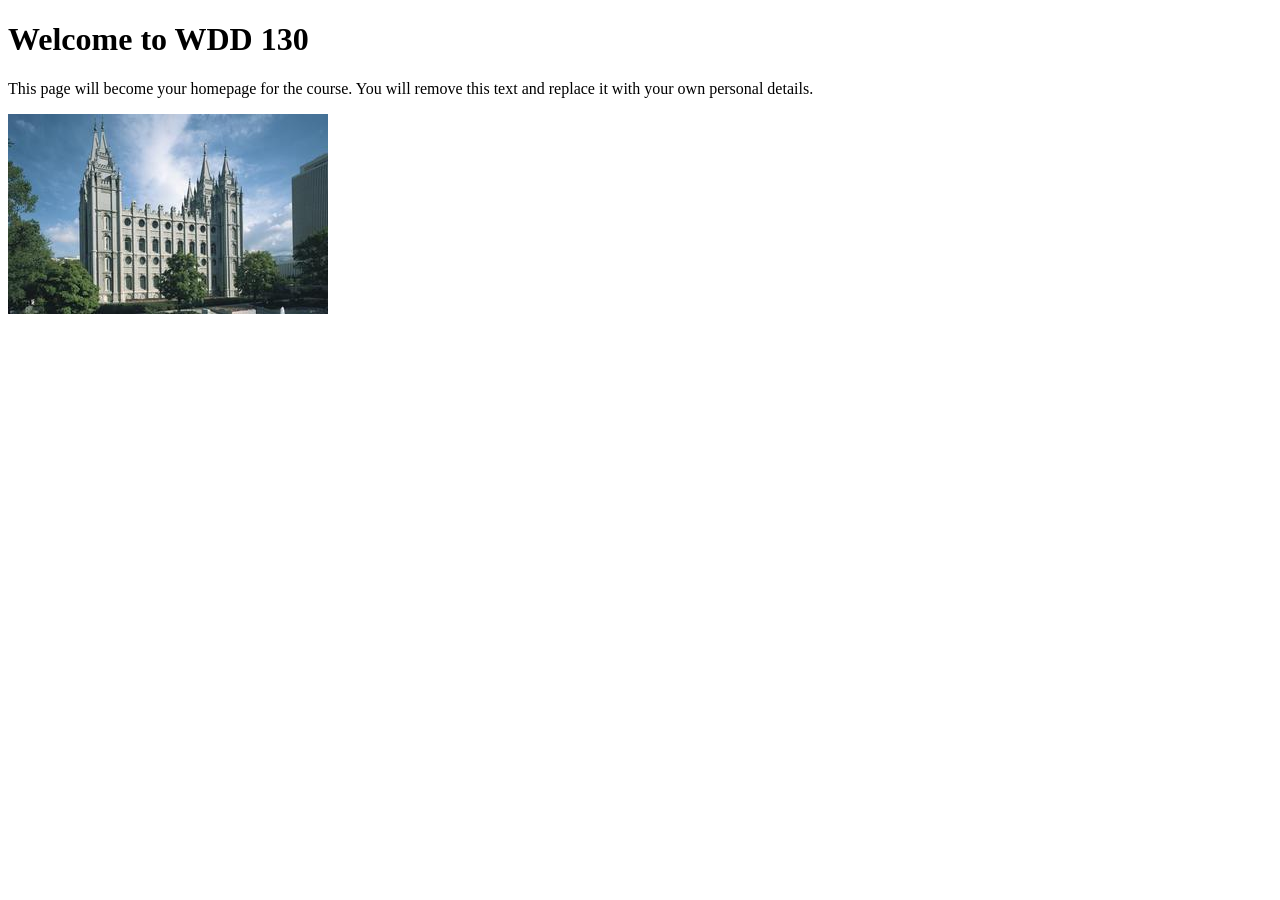
==== index.html @ e27f5e4a "Initial commit" ====
<!DOCTYPE html>
<html lang="en">

<head>
    <meta charset="UTF-8">
    <meta name="viewport" content="width=device-width, initial-scale=1.0">
    <title>WDD 130 | Personal Homepage</title>
</head>

<body>
    <h1>Welcome to WDD 130</h1>
    <p>This page will become your homepage for the course. You will remove this text and replace it with your own personal details.</p>

    <img src="images/salt-lake-temple.jpg" alt="The Salt Lake Temple.">
</body>

</html>
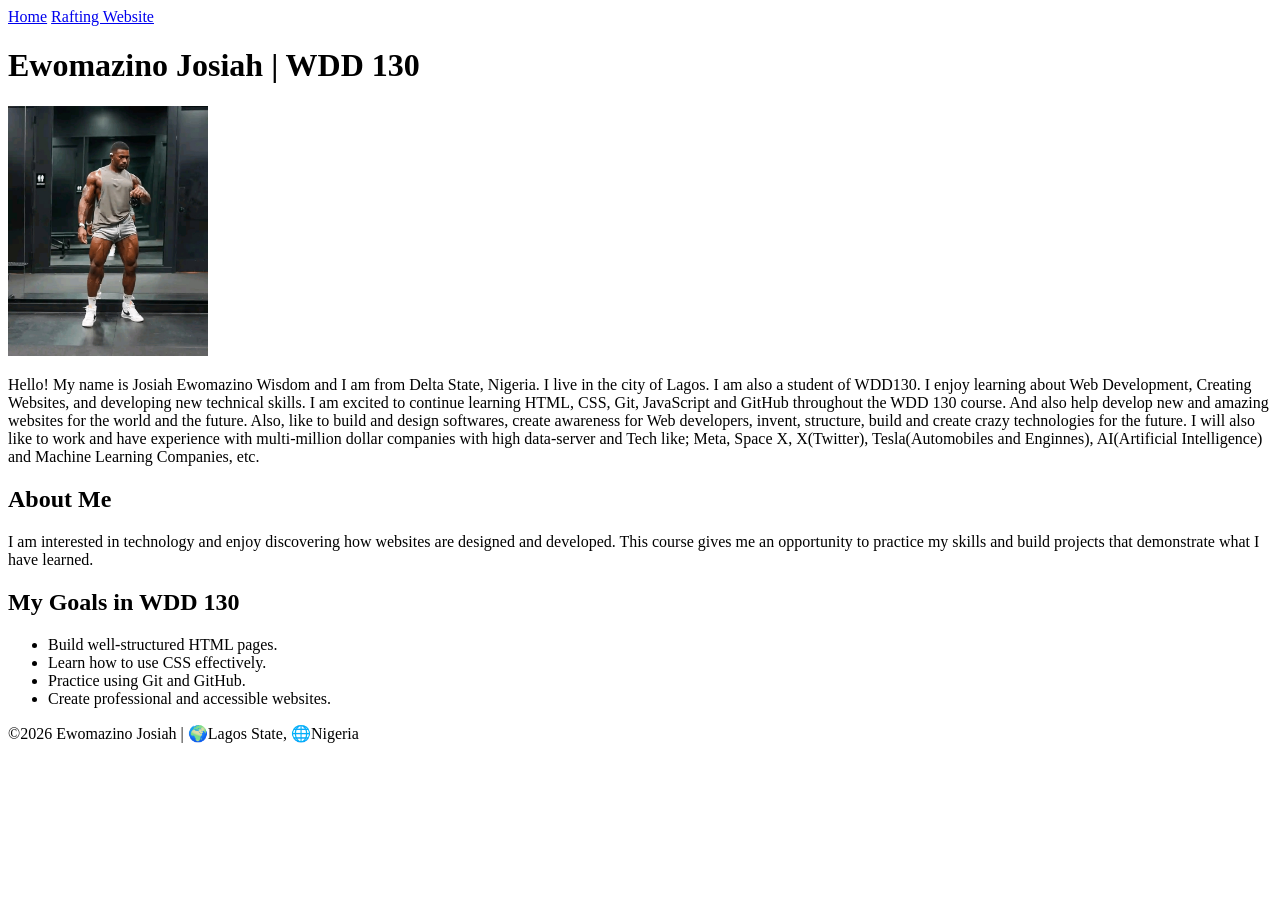
==== commit a9e77584: "Revise index.html for personal homepage details Updated the HTML structure and content for personal " ====
--- a/index.html
+++ b/index.html
@@ -1,17 +1,61 @@
 <!DOCTYPE html>
-<html lang="en">
+<html lang="en-NG">
 
 <head>
-    <meta charset="UTF-8">
+    <meta charset="utf-8">
     <meta name="viewport" content="width=device-width, initial-scale=1.0">
-    <title>WDD 130 | Personal Homepage</title>
+
+    <meta name="description" content="Ewomazino Josiah's WDD 130 course home page featuring personal information and web development work.">
+    <meta name="author" content="Ewomazino Josiah">
+
+    <title>Ewomazino Josiah | WDD 130</title>
 </head>
 
 <body>
-    <h1>Welcome to WDD 130</h1>
-    <p>This page will become your homepage for the course. You will remove this text and replace it with your own personal details.</p>
+    <header>
+        <nav>
+            <a href="#">Home</a>
+            <a href="wwr/">Rafting Website</a>
+        </nav>
+    </header>
 
-    <img src="images/salt-lake-temple.jpg" alt="The Salt Lake Temple.">
+    <main>
+        <h1>Ewomazino Josiah | WDD 130</h1>
+
+        <img src="images/profile.jpg" alt="Profile picture" width="200">
+
+        <p>
+            Hello! My name is Josiah Ewomazino Wisdom and I am from Delta State, Nigeria. I live in the city of Lagos.
+            I am also a student of WDD130. I enjoy learning about Web Development, Creating Websites, and developing new technical skills.
+            I am excited to continue learning HTML, CSS, Git, JavaScript and GitHub throughout the WDD 130 course. And also help develop new and amazing websites for the world and the future.
+            Also, like to build and design softwares, create awareness for Web developers, invent, structure, build and create crazy technologies for the future.
+            I will also like to work and have experience with multi-million dollar companies with high data-server and Tech like; Meta, Space X, X(Twitter), Tesla(Automobiles and Enginnes), AI(Artificial Intelligence) and Machine Learning Companies, etc.
+        </p>
+
+        <section>
+            <h2>About Me</h2>
+            <p>
+                I am interested in technology and enjoy discovering how websites are designed and developed.
+                This course gives me an opportunity to practice my skills and build projects that demonstrate what I have learned.
+            </p>
+        </section>
+
+        <section>
+            <h2>My Goals in WDD 130</h2>
+            <ul>
+                <li>Build well-structured HTML pages.</li>
+                <li>Learn how to use CSS effectively.</li>
+                <li>Practice using Git and GitHub.</li>
+                <li>Create professional and accessible websites.</li>
+            </ul>
+        </section>
+    </main>
+
+    <footer>
+        <p>
+            ©2026 Ewomazino Josiah | 🌍Lagos State, 🌐Nigeria
+        </p>
+    </footer>
 </body>
 
 </html>
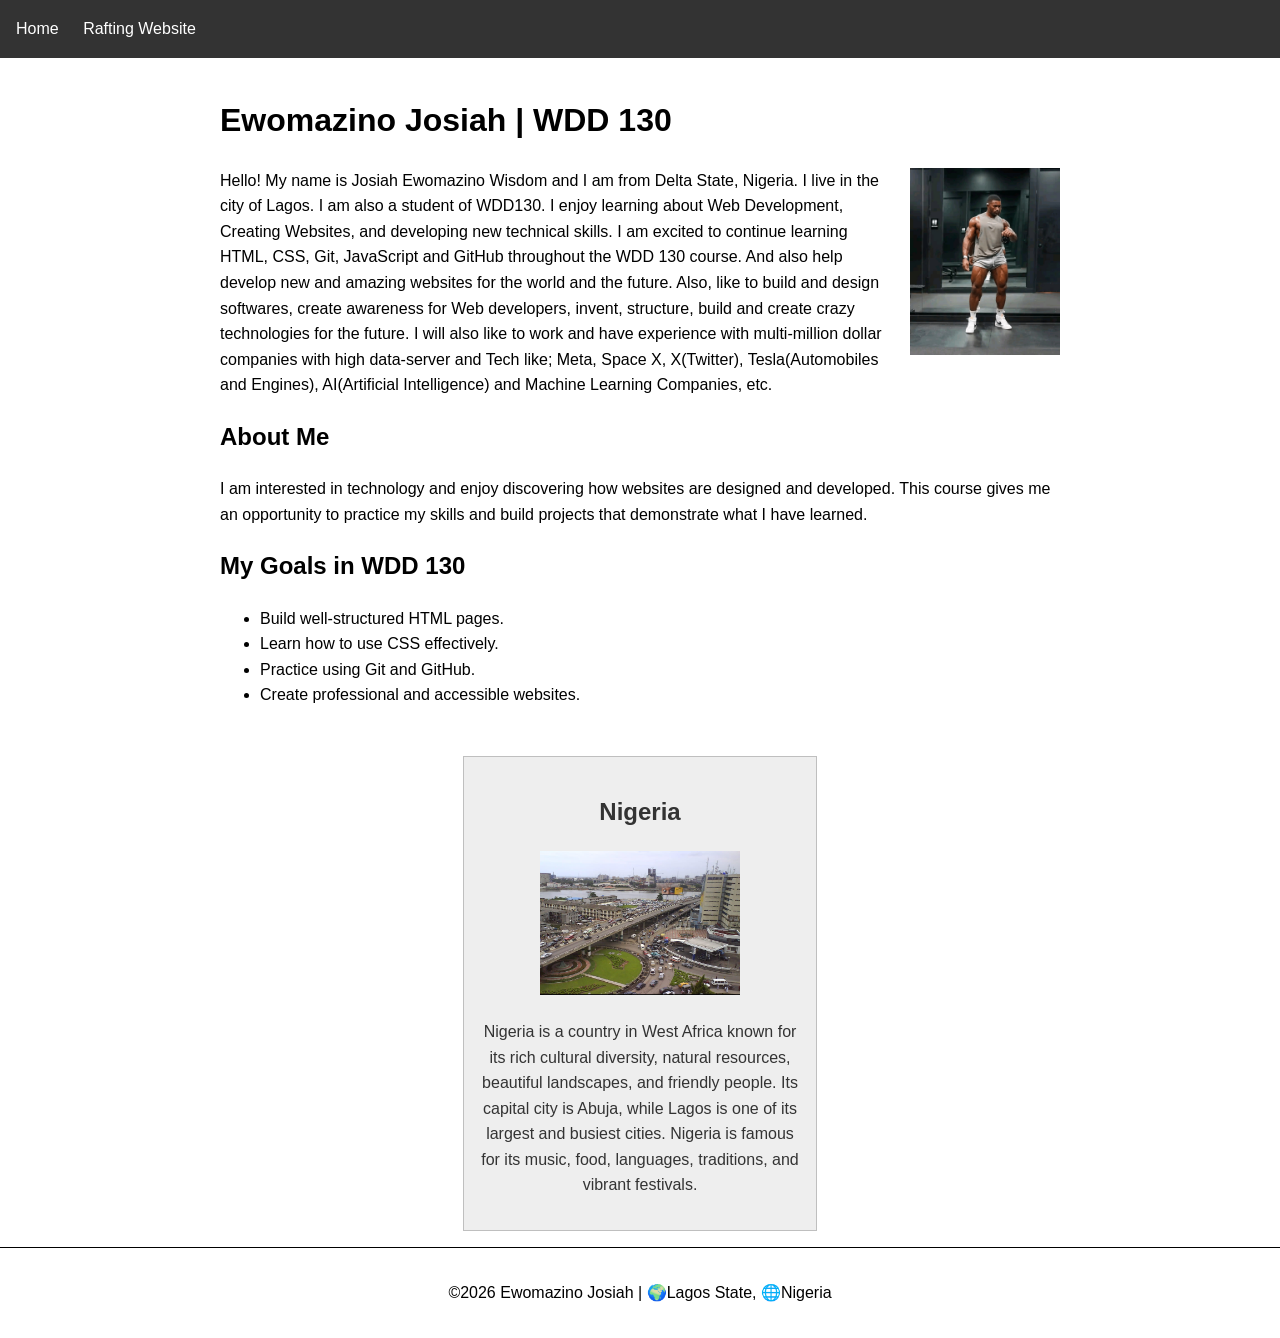
==== commit 66a5602d: "Complete W02 homepage enhancement" ====
--- a/index.html
+++ b/index.html
@@ -5,10 +5,12 @@
     <meta charset="utf-8">
     <meta name="viewport" content="width=device-width, initial-scale=1.0">
 
+    <title>Ewomazino Josiah | WDD 130</title>
+
     <meta name="description" content="Ewomazino Josiah's WDD 130 course home page featuring personal information and web development work.">
     <meta name="author" content="Ewomazino Josiah">
 
-    <title>Ewomazino Josiah | WDD 130</title>
+    <link rel="stylesheet" href="styles/styles.css">
 </head>
 
 <body>
@@ -22,14 +24,14 @@
     <main>
         <h1>Ewomazino Josiah | WDD 130</h1>
 
-        <img src="images/profile.jpg" alt="Profile picture" width="200">
+        <img src="images/profile.jpg" alt="Profile picture">
 
         <p>
             Hello! My name is Josiah Ewomazino Wisdom and I am from Delta State, Nigeria. I live in the city of Lagos.
             I am also a student of WDD130. I enjoy learning about Web Development, Creating Websites, and developing new technical skills.
             I am excited to continue learning HTML, CSS, Git, JavaScript and GitHub throughout the WDD 130 course. And also help develop new and amazing websites for the world and the future.
             Also, like to build and design softwares, create awareness for Web developers, invent, structure, build and create crazy technologies for the future.
-            I will also like to work and have experience with multi-million dollar companies with high data-server and Tech like; Meta, Space X, X(Twitter), Tesla(Automobiles and Enginnes), AI(Artificial Intelligence) and Machine Learning Companies, etc.
+            I will also like to work and have experience with multi-million dollar companies with high data-server and Tech like; Meta, Space X, X(Twitter), Tesla(Automobiles and Engines), AI(Artificial Intelligence) and Machine Learning Companies, etc.
         </p>
 
         <section>
@@ -51,6 +53,20 @@
         </section>
     </main>
 
+    <aside>
+        <h2>Nigeria</h2>
+
+        <img src="images/nigeria.jpg" alt="Beautiful landscape of Nigeria">
+
+        <p>
+            Nigeria is a country in West Africa known for its rich cultural
+            diversity, natural resources, beautiful landscapes, and friendly
+            people. Its capital city is Abuja, while Lagos is one of its
+            largest and busiest cities. Nigeria is famous for its music,
+            food, languages, traditions, and vibrant festivals.
+        </p>
+    </aside>
+
     <footer>
         <p>
             ©2026 Ewomazino Josiah | 🌍Lagos State, 🌐Nigeria
--- a/styles/styles.css
+++ b/styles/styles.css
@@ -0,0 +1,65 @@
+
+/* General page styling */
+body {
+    font-family: Arial, sans-serif;
+    line-height: 1.6;
+    margin: 0;
+    padding: 0;
+}
+
+/* Header and navigation */
+header {
+    background-color: #333;
+    padding: 1rem;
+}
+
+nav a {
+    color: white;
+    text-decoration: none;
+    margin-right: 20px;
+}
+
+/* Main content */
+main {
+    max-width: 840px;
+    margin: 0 auto;
+    padding: 1rem;
+}
+
+/* Profile image */
+main img {
+    width: 150px;
+    height: auto;
+    float: right;
+    margin-left: 1rem;
+}
+
+/* Paragraphs */
+p {
+    padding: 0;
+}
+
+/* Nigeria aside section */
+aside {
+    width: 20rem;
+    margin: 1rem auto;
+    border: 1px solid rgb(0 0 0 / 0.2);
+    padding: 1rem;
+    background-color: #eee;
+    color: #333;
+    text-align: center;
+}
+
+/* Nigeria image */
+aside img {
+    width: 200px;
+    height: auto;
+}
+
+/* Footer */
+footer {
+    margin-top: 15px;
+    border-top: 1px solid #000;
+    text-align: center;
+    padding: 1rem;
+}
